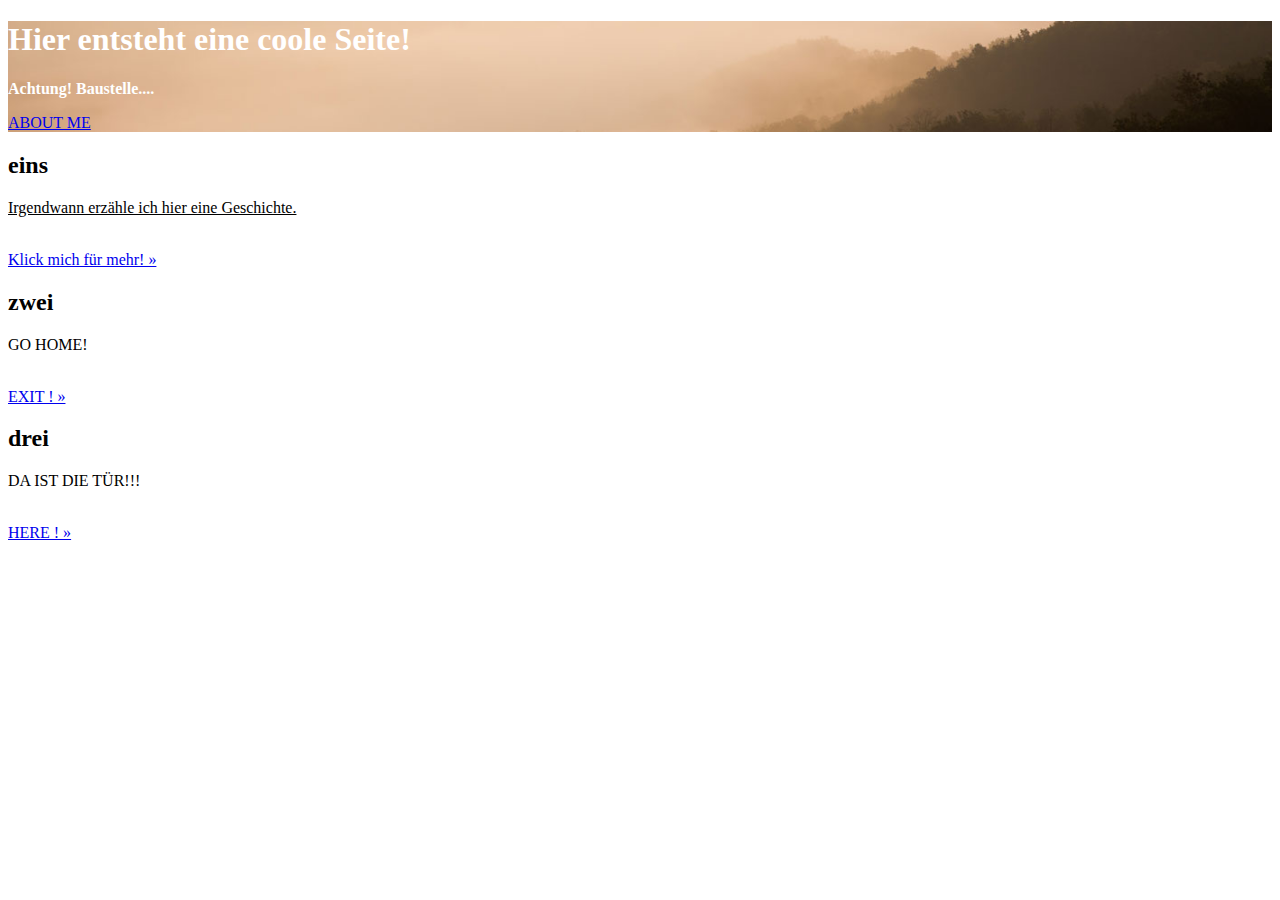
==== index.html @ 84ed7548 "Initial commit" ====
<!DOCTYPE html>
<html lang="en">
  <head>
    <meta charset="utf-8">
    <meta http-equiv="X-UA-Compatible" content="IE=edge">
    <meta name="viewport" content="width=device-width, initial-scale=1">
    <!-- The above 3 meta tags *must* come first in the head; any other head content must come *after* these tags -->
    <title>Hello World!</title>
    <link rel="stylesheet" href="https://stackpath.bootstrapcdn.com/bootstrap/4.1.0/css/bootstrap.min.css" integrity="sha384-9gVQ4dYFwwWSjIDZnLEWnxCjeSWFphJiwGPXr1jddIhOegiu1FwO5qRGvFXOdJZ4" crossorigin="anonymous">
    <link rel="stylesheet" href="css/styles.css">

    <div class="jumbotron jumbotron-fluid">
      <div class="container">
        <h1 class="display-4">Hier entsteht eine coole Seite!</h1>
        <p class="lead"><b>Achtung! Baustelle....</b></p>
        <a class="btn btn-secondary" href="https://google.com" role"button"> ABOUT ME</a>
      </div>
    </div>
      <div class="container">
        <div class="row">
          <div class="col-sm">
            <h2>eins</h2>
            <p><u>Irgendwann erzähle ich hier eine Geschichte.</u></p>
            <br>
            <a class="btn btn-secondary" href="#" role"button">Klick mich für mehr! &raquo;</a>
          </div>
          <div class="col-sm">
            <h2>zwei</h2>
            <p>GO HOME!</p>
            <br>
            <a class="btn btn-secondary" href="#" role"button">EXIT ! &raquo;</a>
          </div>
          <div class="col-sm">
            <h2>drei</h2>
            <p>DA IST DIE TÜR!!!</p>
            <br>
            <a class="btn btn-secondary" href="#" role"button">HERE ! &raquo;</a>
          </div>
        </div>
      </div>







    <!-- Custom styles for this template go here -->

    <!-- HTML5 shim and Respond.js for IE8 support of HTML5 elements and media queries -->
    <!--[if lt IE 9]>
      <script src="https://oss.maxcdn.com/html5shiv/3.7.2/html5shiv.min.js"></script>
      <script src="https://oss.maxcdn.com/respond/1.4.2/respond.min.js"></script>
    <![endif]-->
  </head>
  <body>
    <!-- ============================= -->
    <!-- All your JavaScript comes now -->
    <!-- ============================= -->

    <!-- Bootstrap core JS -->

    <!-- Can place script tags with JavaScript files here -->

  </body>
</html>
---- css/styles.css ----
.jumbotron {
  background-image: url("../img/landscape.jpg");
  background-size: cover;

}
.jumbotron p, h1{
  color: white;
}
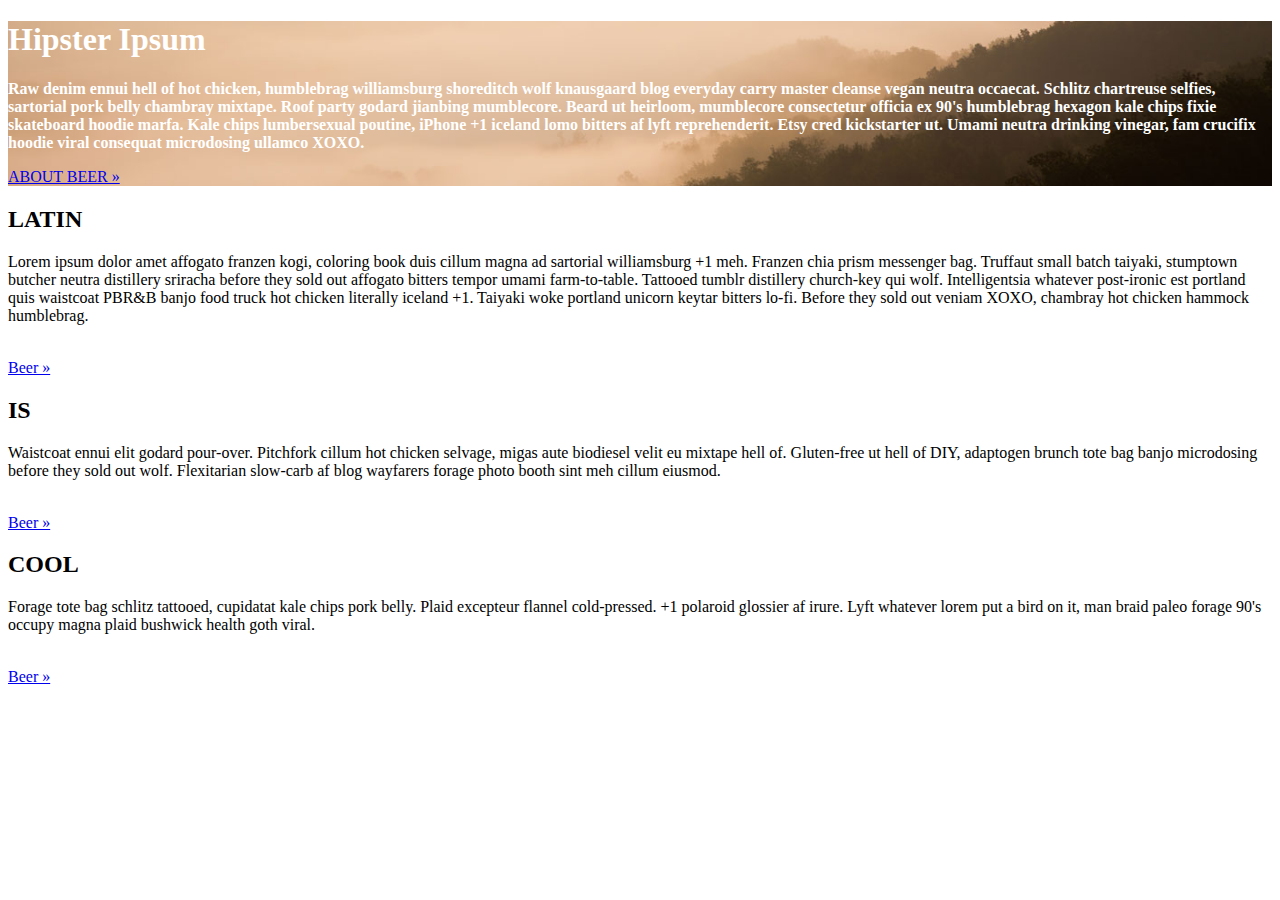
==== commit 6d71a290: "About Page" ====
--- a/index.html
+++ b/index.html
@@ -11,30 +11,30 @@
 
     <div class="jumbotron jumbotron-fluid">
       <div class="container">
-        <h1 class="display-4">Hier entsteht eine coole Seite!</h1>
-        <p class="lead"><b>Achtung! Baustelle....</b></p>
-        <a class="btn btn-secondary" href="https://google.com" role"button"> ABOUT ME</a>
+        <h1 class="display-4">Hipster Ipsum</h1>
+        <p class="lead"><b>Raw denim ennui hell of hot chicken, humblebrag williamsburg shoreditch wolf knausgaard blog everyday carry master cleanse vegan neutra occaecat. Schlitz chartreuse selfies, sartorial pork belly chambray mixtape. Roof party godard jianbing mumblecore. Beard ut heirloom, mumblecore consectetur officia ex 90's humblebrag hexagon kale chips fixie skateboard hoodie marfa. Kale chips lumbersexual poutine, iPhone +1 iceland lomo bitters af lyft reprehenderit. Etsy cred kickstarter ut. Umami neutra drinking vinegar, fam crucifix hoodie viral consequat microdosing ullamco XOXO.</b></p>
+        <a class="btn btn-secondary" href="about.html" role"button"> ABOUT BEER &raquo;</a>
       </div>
     </div>
       <div class="container">
         <div class="row">
           <div class="col-sm">
-            <h2>eins</h2>
-            <p><u>Irgendwann erzähle ich hier eine Geschichte.</u></p>
+            <h2>LATIN</h2>
+            <p>Lorem ipsum dolor amet affogato franzen kogi, coloring book duis cillum magna ad sartorial williamsburg +1 meh. Franzen chia prism messenger bag. Truffaut small batch taiyaki, stumptown butcher neutra distillery sriracha before they sold out affogato bitters tempor umami farm-to-table. Tattooed tumblr distillery church-key qui wolf. Intelligentsia whatever post-ironic est portland quis waistcoat PBR&B banjo food truck hot chicken literally iceland +1. Taiyaki woke portland unicorn keytar bitters lo-fi. Before they sold out veniam XOXO, chambray hot chicken hammock humblebrag.</p>
             <br>
-            <a class="btn btn-secondary" href="#" role"button">Klick mich für mehr! &raquo;</a>
+            <a class="btn btn-secondary" href="#" role"button">Beer &raquo;</a>
           </div>
           <div class="col-sm">
-            <h2>zwei</h2>
-            <p>GO HOME!</p>
+            <h2>IS</h2>
+            <p>Waistcoat ennui elit godard pour-over. Pitchfork cillum hot chicken selvage, migas aute biodiesel velit eu mixtape hell of. Gluten-free ut hell of DIY, adaptogen brunch tote bag banjo microdosing before they sold out wolf. Flexitarian slow-carb af blog wayfarers forage photo booth sint meh cillum eiusmod.</p>
             <br>
-            <a class="btn btn-secondary" href="#" role"button">EXIT ! &raquo;</a>
+            <a class="btn btn-secondary" href="#" role"button">Beer &raquo;</a>
           </div>
           <div class="col-sm">
-            <h2>drei</h2>
-            <p>DA IST DIE TÜR!!!</p>
+            <h2>COOL</h2>
+            <p>Forage tote bag schlitz tattooed, cupidatat kale chips pork belly. Plaid excepteur flannel cold-pressed. +1 polaroid glossier af irure. Lyft whatever lorem put a bird on it, man braid paleo forage 90's occupy magna plaid bushwick health goth viral.</p>
             <br>
-            <a class="btn btn-secondary" href="#" role"button">HERE ! &raquo;</a>
+            <a class="btn btn-secondary" href="#" role"button">Beer &raquo;</a>
           </div>
         </div>
       </div>
